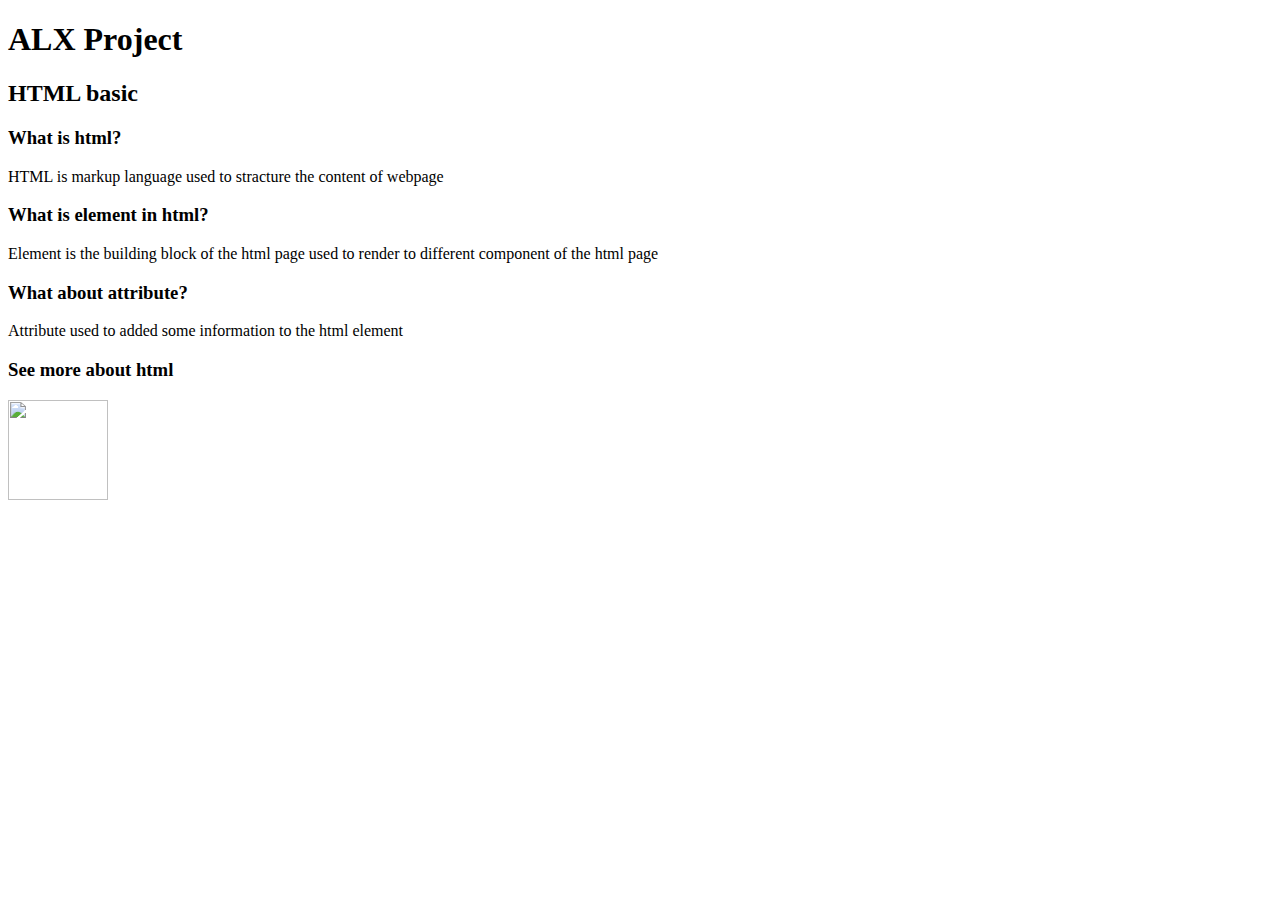
==== index.html @ 0590560e "index file created" ====
<!DOCTYPE html>
<html lang="en">
  <head>
    <meta charset="UTF-8" />
    <meta name="viewport" content="width=device-width, initial-scale=1.0" />
    <title>Document</title>
  </head>
  <body>
    <h1>ALX Project</h1>
    <h2>HTML basic</h2>
    <h3>What is html?</h3>
    <p>HTML is markup language used to stracture the content of webpage</p>
    <h3>What is element in html?</h3>
    <p>
      Element is the building block of the html page used to render to different
      component of the html page
    </p>
    <h3>What about attribute?</h3>
    <p>Attribute used to added some information to the html element</p>
    <h3>See more about html</h3>
    <p>
      <a
        href="https://developer.mozilla.org/en-US/docs/Learn/HTML/Introduction_to_HTML/Getting_started"
        ><img
          width="100px"
          height="100px"
          src="https://uploads-ssl.webflow.com/6105315644a26f77912a1ada/610543ccefee0d4e7fa3f1bf_Holberton_Tulsa_1117-p-2000.jpeg"
          alt=""
      /></a>
    </p>
  </body>
</html>
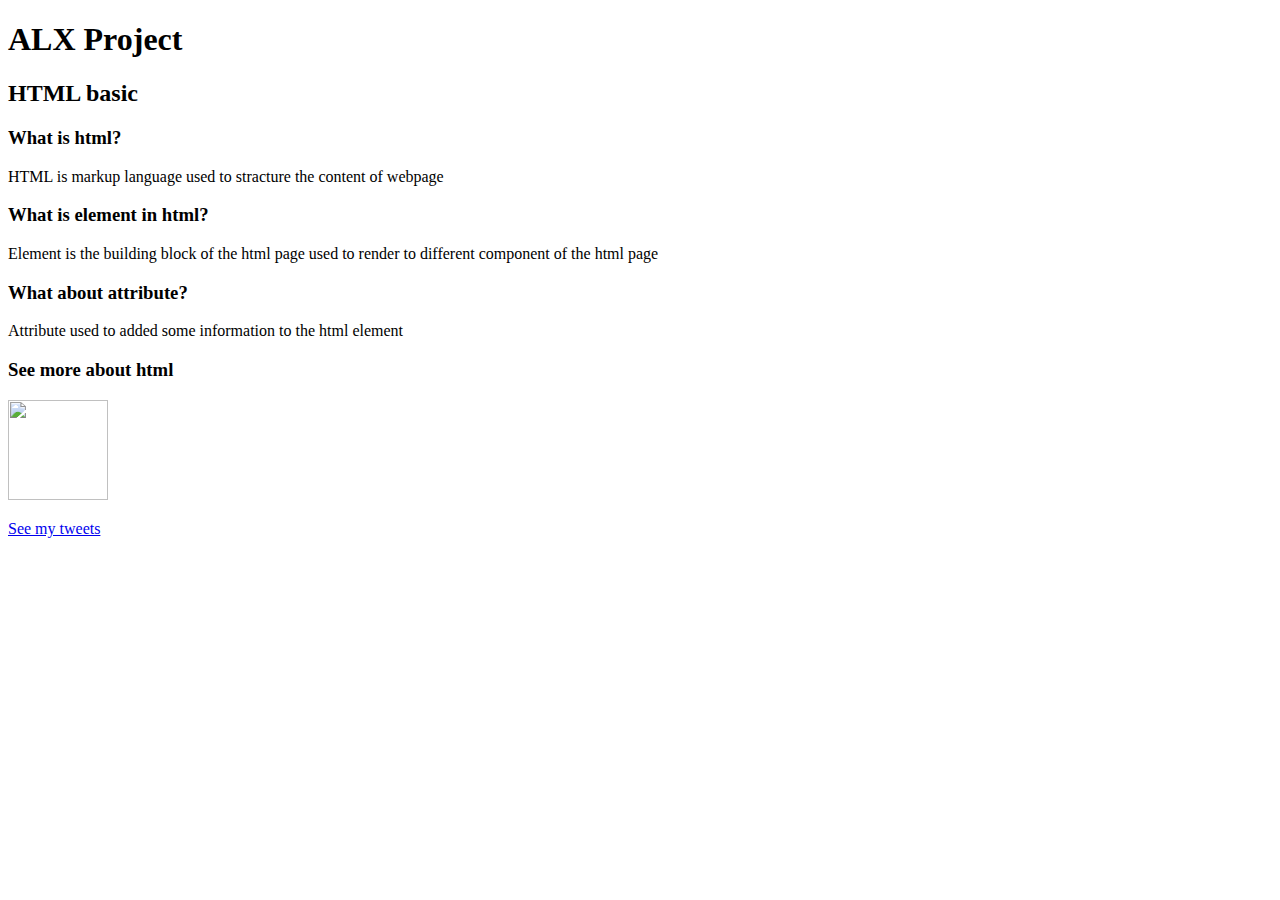
==== commit 1b953774: "index file updated" ====
--- a/index.html
+++ b/index.html
@@ -28,5 +28,6 @@
           alt=""
       /></a>
     </p>
+    <a href="tweets.html">See my tweets</a>
   </body>
 </html>
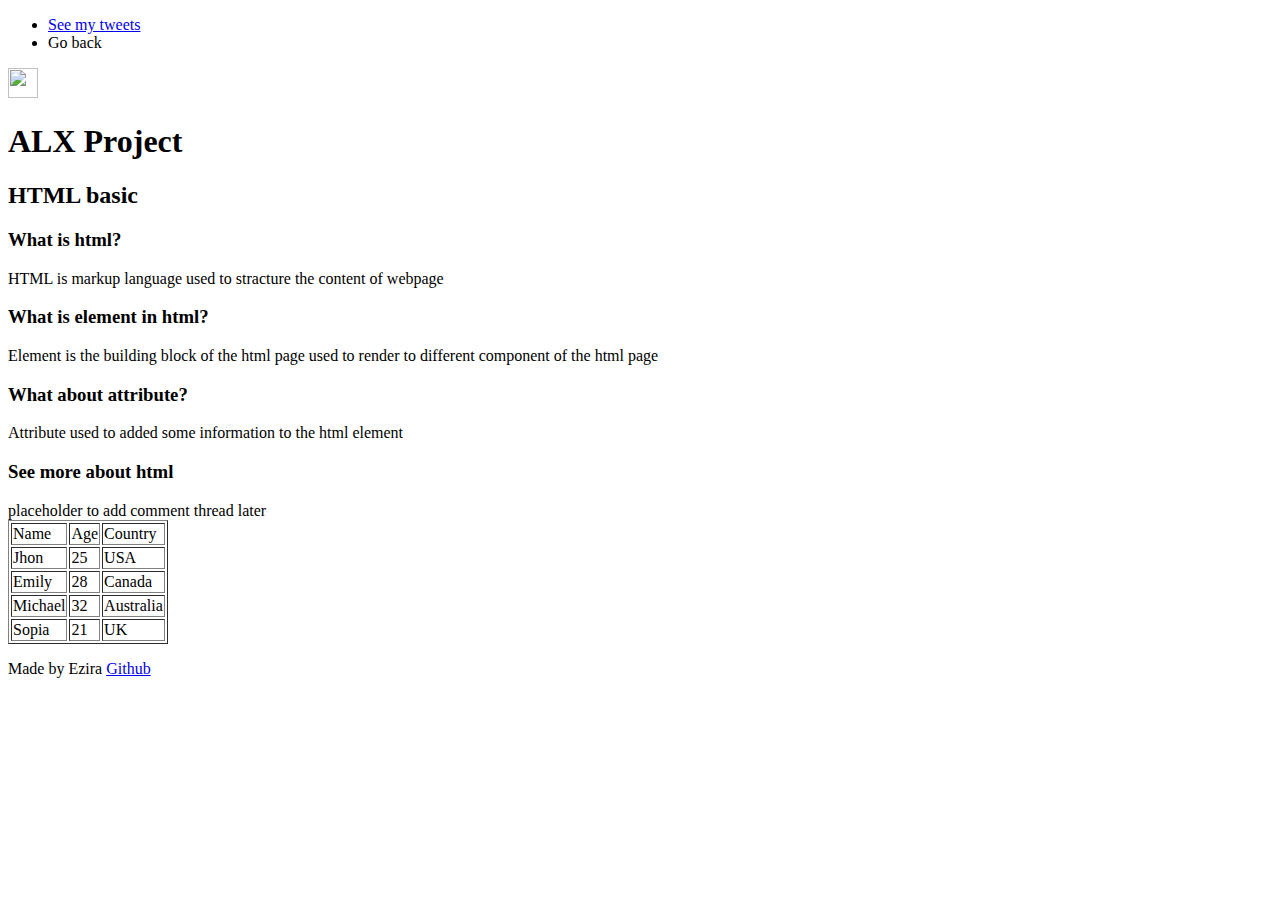
==== commit 1030eeb1: "the tabel is added" ====
--- a/index.html
+++ b/index.html
@@ -6,28 +6,78 @@
     <title>Document</title>
   </head>
   <body>
-    <h1>ALX Project</h1>
-    <h2>HTML basic</h2>
-    <h3>What is html?</h3>
-    <p>HTML is markup language used to stracture the content of webpage</p>
-    <h3>What is element in html?</h3>
-    <p>
-      Element is the building block of the html page used to render to different
-      component of the html page
-    </p>
-    <h3>What about attribute?</h3>
-    <p>Attribute used to added some information to the html element</p>
-    <h3>See more about html</h3>
-    <p>
-      <a
+    <header>
+        <ul>
+            <li><a href="tweets.html">See my tweets</a></li>
+            <li><a href="base_index.html"></a>Go back</li></ul>
+            <li><a
         href="https://developer.mozilla.org/en-US/docs/Learn/HTML/Introduction_to_HTML/Getting_started"
-        ><img
-          width="100px"
-          height="100px"
+        >
+        <img
+          width="30px"
+          height="30px"
           src="https://uploads-ssl.webflow.com/6105315644a26f77912a1ada/610543ccefee0d4e7fa3f1bf_Holberton_Tulsa_1117-p-2000.jpeg"
           alt=""
-      /></a>
-    </p>
-    <a href="tweets.html">See my tweets</a>
+      /></a></li>
+        </ul>
+    </header>
+    <main>
+        <article>
+            <h1>ALX Project</h1>
+            <h2>HTML basic</h2>
+            <h3>What is html?</h3>
+            <p>HTML is markup language used to stracture the content of webpage</p>
+            <h3>What is element in html?</h3>
+            <p>
+            Element is the building block of the html page used to render to different
+            component of the html page
+            </p>
+            <h3>What about attribute?</h3>
+            <p>Attribute used to added some information to the html element</p>
+            <h3>See more about html</h3>
+            <p>
+            
+            </p>
+        </article>
+        <aside>
+            placeholder to add comment thread later
+        </aside>
+        <article>
+        <table border="1">
+          <thead>
+            <tr>
+              <td>Name</td>
+              <td>Age</td>
+              <td>Country</td>
+            </tr>
+          </thead>
+          <tbody>
+            <tr>
+              <td>Jhon</td>
+              <td>25</td>
+              <td>USA</td>
+            </tr>
+            <tr>
+              <td>Emily</td>
+              <td>28</td>
+              <td>Canada</td>
+            </tr>
+            <tr>
+              <td>Michael</td>
+              <td>32</td>
+              <td>Australia</td>
+            </tr>
+            <tr>
+              <td>Sopia</td>
+              <td>21</td>
+              <td>UK</td>
+            </tr>
+          </tbody>
+        </table>
+      </article>
+    </main>
+    <footer>
+        <p>Made by Ezira <a href="https://github.com/eziraa/eziraa">Github</a></p>
+    </footer>
   </body>
 </html>
